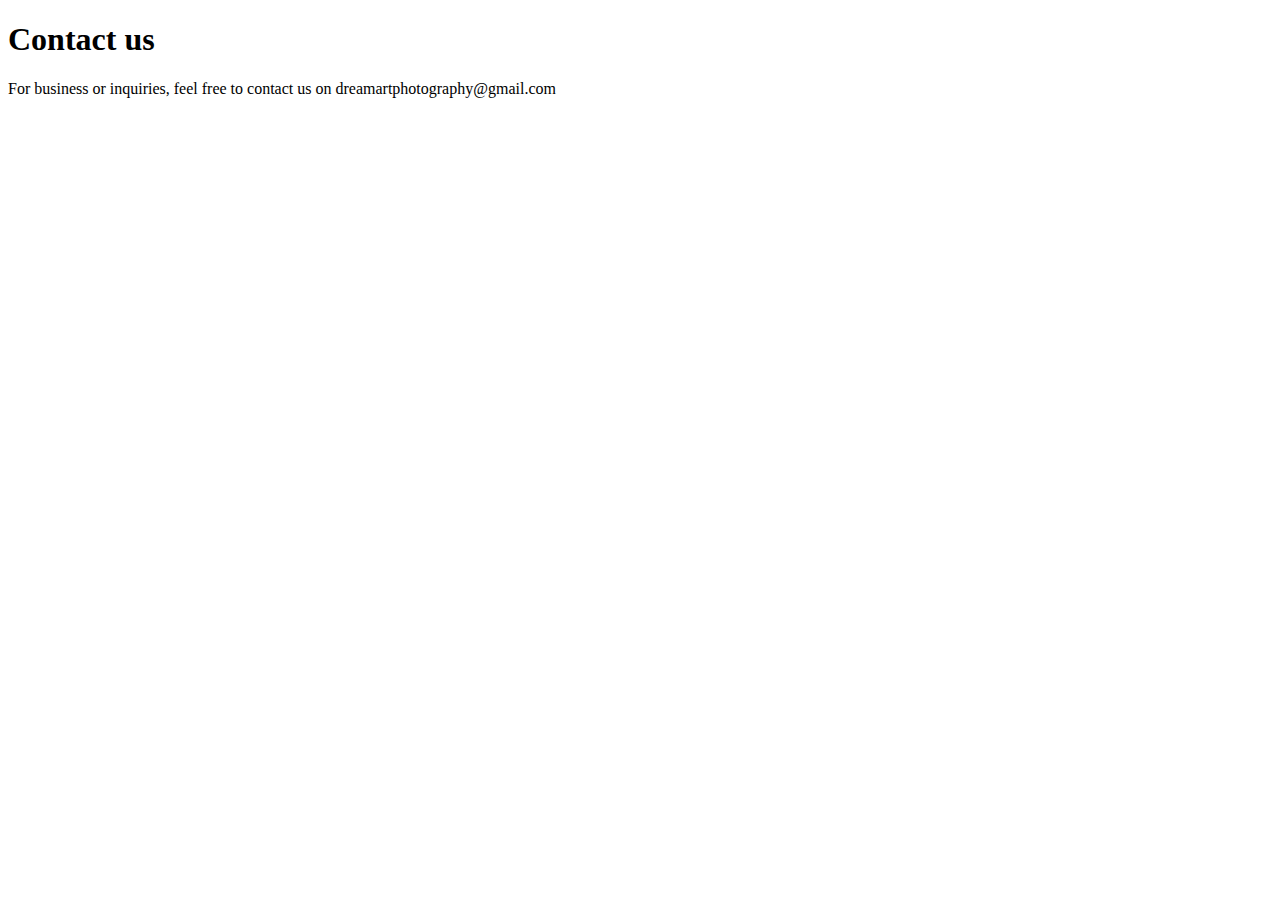
==== Contact-us/index.html @ c5e44ec4 "Add html file that contains details of tha Contact us page." ====
<!DOCTYPE html>
<html>
    <head>
        <title>Contact us</title>
    </head>
    <body>
        <h1>Contact us</h1>
        <p>For business or inquiries, feel free to contact us on dreamartphotography@gmail.com</p>
    </body>
</html>
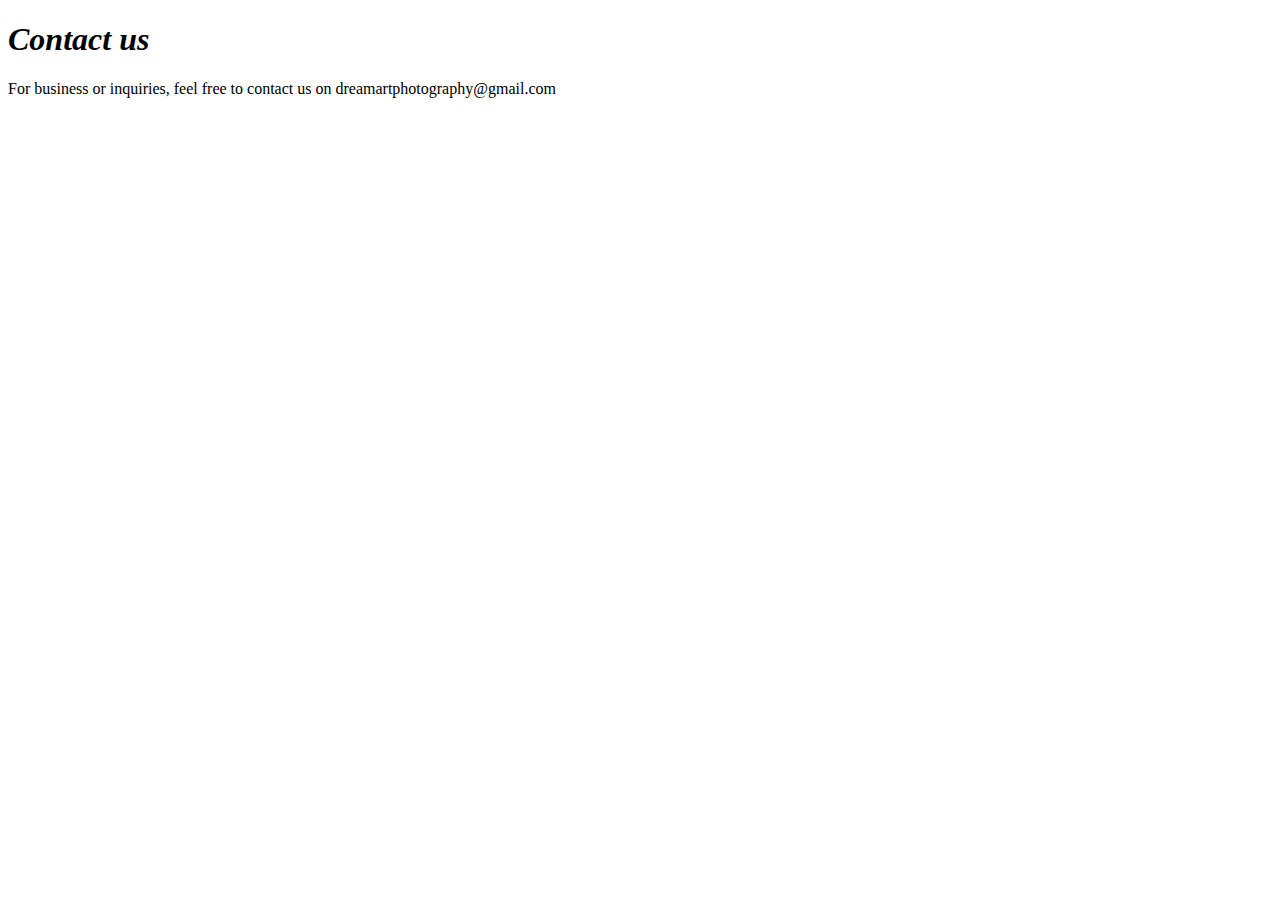
==== commit b9321a71: "Create css link on head of website." ====
--- a/Contact-us/index.html
+++ b/Contact-us/index.html
@@ -2,6 +2,7 @@
 <html>
     <head>
         <title>Contact us</title>
+        <link rel="stylesheet" type="text/css" href="index.css">
     </head>
     <body>
         <h1>Contact us</h1>
--- a/Contact-us/index.css
+++ b/Contact-us/index.css
@@ -0,0 +1,4 @@
+h1{
+    font-style: oblique;
+    color: black;
+}